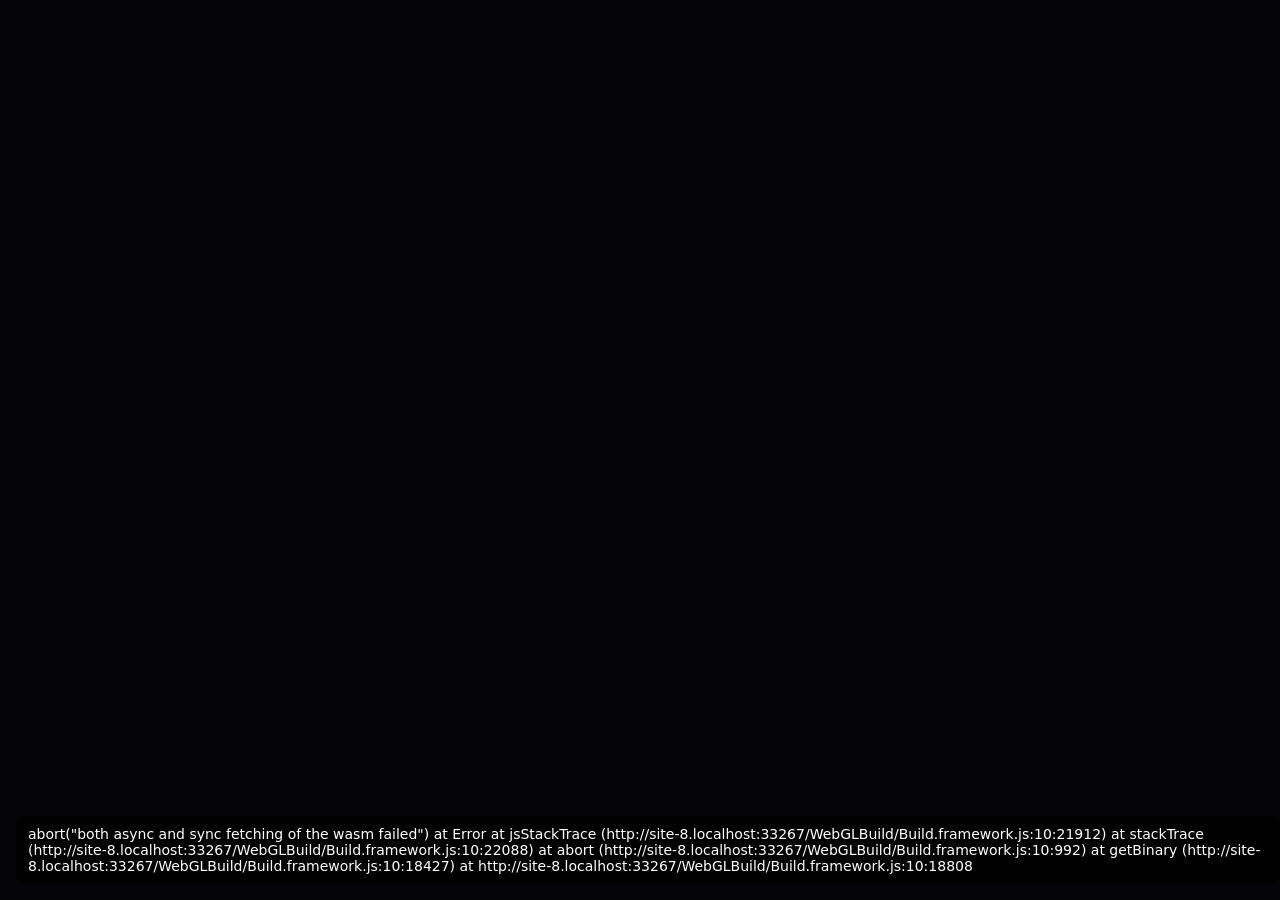
==== majdata-player.html @ 7b7c1485 "add majdata chart preview submissions" ====
<!doctype html>
<html lang="zh-CN">
  <head>
    <meta charset="utf-8" />
    <meta name="viewport" content="width=device-width, initial-scale=1" />
    <title>Majdata Preview</title>
    <style>
      html,
      body {
        width: 100%;
        height: 100%;
        margin: 0;
        overflow: hidden;
        background: #050509;
        color: #fff;
        font-family: system-ui, -apple-system, BlinkMacSystemFont, "Segoe UI", sans-serif;
      }

      #unity-container {
        position: fixed;
        inset: 0;
        display: grid;
        place-items: center;
      }

      #unity-canvas {
        width: 100%;
        height: 100%;
        background: #050509;
      }

      #loading {
        position: fixed;
        left: 16px;
        bottom: 16px;
        z-index: 2;
        border-radius: 8px;
        padding: 10px 12px;
        background: rgb(0 0 0 / 72%);
        font-size: 14px;
      }
    </style>
  </head>
  <body>
    <div id="unity-container">
      <canvas id="unity-canvas" tabindex="-1"></canvas>
    </div>
    <div id="loading">Loading Majdata...</div>

    <script src="WebGLBuild/Build.loader.js"></script>
    <script>
      const query = new URLSearchParams(location.search);
      const chart = {
        maidata: query.get("maidata") || "",
        track: query.get("track") || "",
        bg: query.get("bg") || "",
        pv: query.get("pv") || "",
        level: query.get("level") || "0",
      };

      const loading = document.querySelector("#loading");
      const canvas = document.querySelector("#unity-canvas");
      const config = {
        dataUrl: "WebGLBuild/Build.data",
        frameworkUrl: "WebGLBuild/Build.framework.js",
        codeUrl: "WebGLBuild/Build.wasm",
        streamingAssetsUrl: "StreamingAssets",
        companyName: "Majdata",
        productName: "Majdata Online",
        productVersion: "1.0",
      };

      function sendChart(unityInstance) {
        const message = [chart.maidata, chart.track, chart.bg, chart.pv, chart.level].join("\n");
        unityInstance.SendMessage("HandleJSMessages", "ReceiveMessage", message);
      }

      createUnityInstance(canvas, config, (progress) => {
        loading.textContent = `Loading Majdata ${(progress * 100).toFixed(0)}%`;
      })
        .then((unityInstance) => {
          loading.textContent = "Loading chart...";
          setTimeout(() => {
            sendChart(unityInstance);
            loading.style.display = "none";
          }, 500);
        })
        .catch((error) => {
          loading.textContent = error?.message || String(error);
        });
    </script>
  </body>
</html>
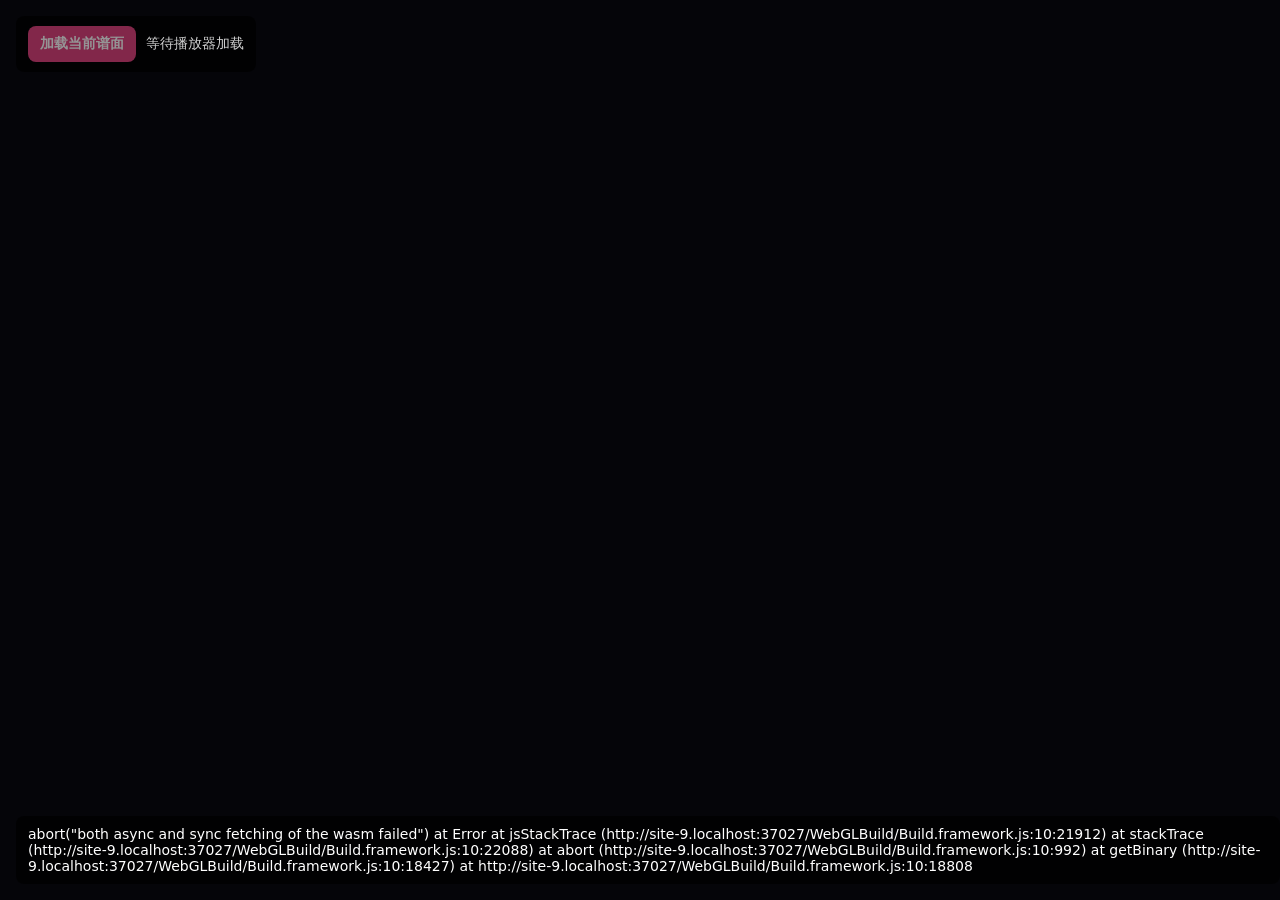
==== commit f5e1a216: "add manual chart load control" ====
--- a/majdata-player.html
+++ b/majdata-player.html
@@ -29,21 +29,57 @@
         background: #050509;
       }
 
-      #loading {
+      #loading,
+      #controls {
         position: fixed;
         left: 16px;
-        bottom: 16px;
         z-index: 2;
         border-radius: 8px;
         padding: 10px 12px;
         background: rgb(0 0 0 / 72%);
         font-size: 14px;
       }
+
+      #loading {
+        bottom: 16px;
+      }
+
+      #controls {
+        top: 16px;
+        display: flex;
+        align-items: center;
+        gap: 10px;
+      }
+
+      button {
+        min-height: 36px;
+        border: 0;
+        border-radius: 8px;
+        padding: 0 12px;
+        background: #e0447f;
+        color: white;
+        cursor: pointer;
+        font: inherit;
+        font-weight: 700;
+      }
+
+      button:disabled {
+        cursor: not-allowed;
+        opacity: 0.58;
+      }
+
+      #chart-status {
+        color: rgb(255 255 255 / 82%);
+      }
     </style>
   </head>
   <body>
     <div id="unity-container">
       <canvas id="unity-canvas" tabindex="-1"></canvas>
+    </div>
+    <div id="controls">
+      <button id="load-chart" type="button" disabled>加载当前谱面</button>
+      <span id="chart-status">等待播放器加载</span>
     </div>
     <div id="loading">Loading Majdata...</div>
 
@@ -59,7 +95,10 @@
       };
 
       const loading = document.querySelector("#loading");
+      const loadButton = document.querySelector("#load-chart");
+      const chartStatus = document.querySelector("#chart-status");
       const canvas = document.querySelector("#unity-canvas");
+      let activeUnityInstance = null;
       const config = {
         dataUrl: "WebGLBuild/Build.data",
         frameworkUrl: "WebGLBuild/Build.framework.js",
@@ -71,19 +110,33 @@
       };
 
       function sendChart(unityInstance) {
+        if (!chart.maidata || !chart.track || !chart.bg) {
+          chartStatus.textContent = "缺少 maidata / track / bg 文件";
+          return;
+        }
         const message = [chart.maidata, chart.track, chart.bg, chart.pv, chart.level].join("\n");
         unityInstance.SendMessage("HandleJSMessages", "ReceiveMessage", message);
+        chartStatus.textContent = "已发送谱面加载请求";
       }
+
+      loadButton.addEventListener("click", () => {
+        if (activeUnityInstance) {
+          sendChart(activeUnityInstance);
+        }
+      });
 
       createUnityInstance(canvas, config, (progress) => {
         loading.textContent = `Loading Majdata ${(progress * 100).toFixed(0)}%`;
       })
         .then((unityInstance) => {
+          activeUnityInstance = unityInstance;
+          loadButton.disabled = false;
+          chartStatus.textContent = "播放器已就绪";
           loading.textContent = "Loading chart...";
           setTimeout(() => {
             sendChart(unityInstance);
             loading.style.display = "none";
-          }, 500);
+          }, 1200);
         })
         .catch((error) => {
           loading.textContent = error?.message || String(error);
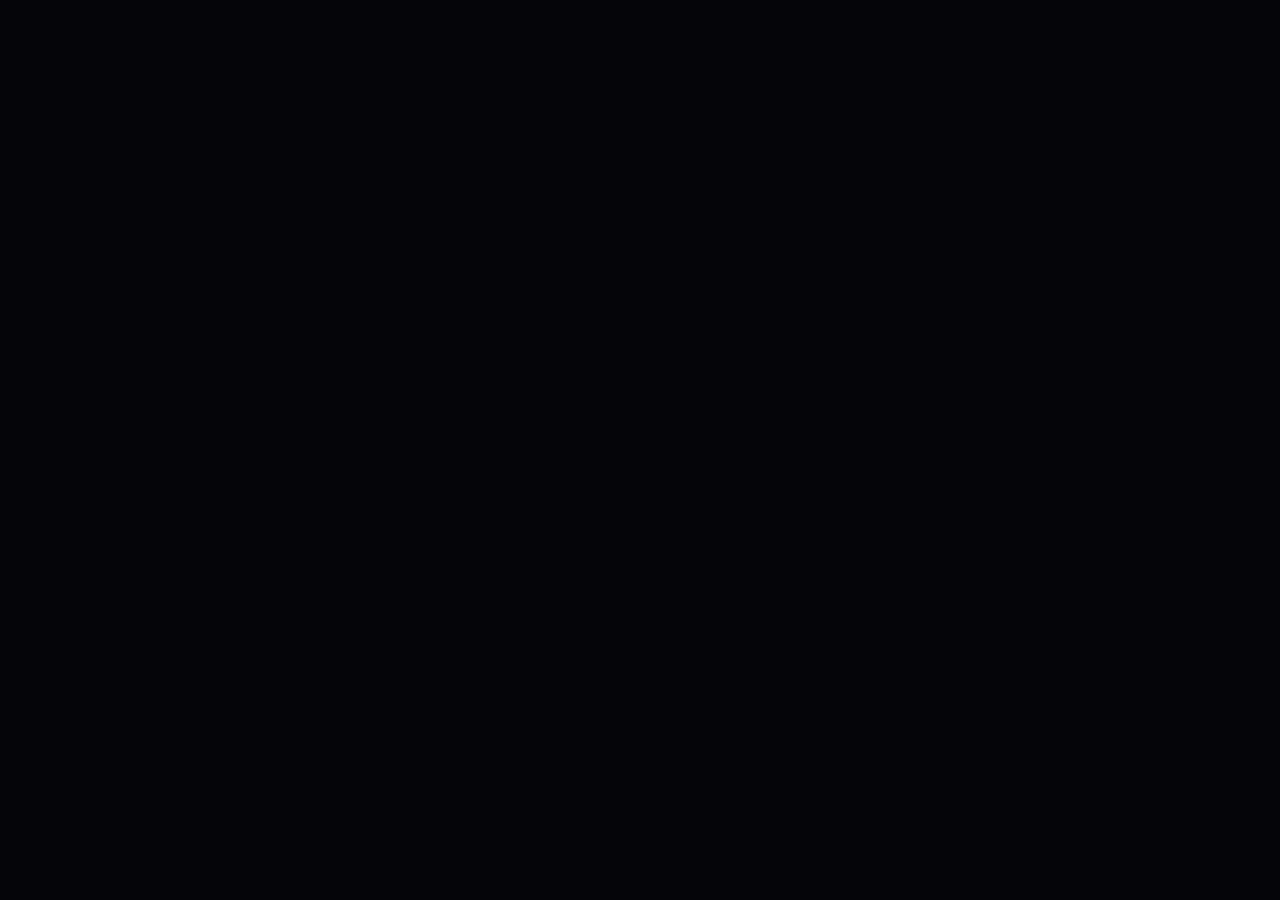
==== commit 483ca21b: "improve majdata detail view" ====
--- a/majdata-player.html
+++ b/majdata-player.html
@@ -27,78 +27,87 @@
         width: 100%;
         height: 100%;
         background: #050509;
-      }
-
-      #loading,
-      #controls {
+        outline: 0;
+      }
+
+      #diagnostics {
         position: fixed;
         left: 16px;
+        bottom: 16px;
         z-index: 2;
+        max-width: min(520px, calc(100vw - 32px));
         border-radius: 8px;
         padding: 10px 12px;
-        background: rgb(0 0 0 / 72%);
-        font-size: 14px;
-      }
-
-      #loading {
-        bottom: 16px;
-      }
-
-      #controls {
-        top: 16px;
-        display: flex;
-        align-items: center;
-        gap: 10px;
-      }
-
-      button {
-        min-height: 36px;
-        border: 0;
-        border-radius: 8px;
-        padding: 0 12px;
-        background: #e0447f;
-        color: white;
-        cursor: pointer;
-        font: inherit;
-        font-weight: 700;
-      }
-
-      button:disabled {
-        cursor: not-allowed;
-        opacity: 0.58;
-      }
-
-      #chart-status {
-        color: rgb(255 255 255 / 82%);
+        background: rgb(0 0 0 / 76%);
+        color: rgb(255 255 255 / 88%);
+        font-size: 12px;
+        line-height: 1.45;
+        white-space: pre-wrap;
+        pointer-events: none;
+        display: none;
+      }
+
+      #diagnostics.is-visible {
+        display: block;
       }
     </style>
   </head>
   <body>
     <div id="unity-container">
-      <canvas id="unity-canvas" tabindex="-1"></canvas>
+      <canvas id="unity-canvas" tabindex="0"></canvas>
     </div>
-    <div id="controls">
-      <button id="load-chart" type="button" disabled>加载当前谱面</button>
-      <span id="chart-status">等待播放器加载</span>
-    </div>
-    <div id="loading">Loading Majdata...</div>
+    <div id="diagnostics">Loading Majdata...</div>
 
     <script src="WebGLBuild/Build.loader.js"></script>
     <script>
       const query = new URLSearchParams(location.search);
+      const rawLevel = query.get("level") || "lv_5";
+      const debugEnabled =
+        query.get("debug") === "1" || localStorage.getItem("mufc:majdata-debug") === "1";
+
+      function toUnityLevel(level) {
+        const value = String(level || "").trim();
+        const maidataMatch = value.match(/^lv_(\d+)$/i);
+        if (maidataMatch) {
+          const maidataIndex = Number(maidataMatch[1]);
+          return `lv${Math.max(0, maidataIndex - 1)}`;
+        }
+
+        if (/^lv\d+$/i.test(value)) return value.toLowerCase();
+        if (/^\d+$/.test(value)) return `lv${Math.max(0, Number(value) - 1)}`;
+
+        const namedLevels = {
+          easy: 0,
+          basic: 1,
+          advanced: 2,
+          expert: 3,
+          master: 4,
+          "re:master": 5,
+          remaster: 5,
+          utage: 6,
+          original: 6,
+        };
+        const mapped = namedLevels[value.toLowerCase()];
+        return `lv${mapped ?? 4}`;
+      }
+
+      const unityLevel = toUnityLevel(rawLevel);
       const chart = {
         maidata: query.get("maidata") || "",
         track: query.get("track") || "",
         bg: query.get("bg") || "",
         pv: query.get("pv") || "",
-        level: query.get("level") || "0",
+        maidataLevel: rawLevel,
+        unityLevel,
       };
 
-      const loading = document.querySelector("#loading");
-      const loadButton = document.querySelector("#load-chart");
-      const chartStatus = document.querySelector("#chart-status");
+      const diagnostics = document.querySelector("#diagnostics");
+      diagnostics.classList.toggle("is-visible", debugEnabled);
       const canvas = document.querySelector("#unity-canvas");
-      let activeUnityInstance = null;
+      const lines = [];
+      let didSendChart = false;
+      let pendingChartPayload = null;
+
       const config = {
         dataUrl: "WebGLBuild/Build.data",
         frameworkUrl: "WebGLBuild/Build.framework.js",
@@ -109,37 +118,121 @@
         productVersion: "1.0",
       };
 
+      function logStatus(message) {
+        lines.push(message);
+        if (debugEnabled) {
+          diagnostics.textContent = lines.slice(-8).join("\n");
+        }
+        console.log(`[MUFC Majdata] ${message}`);
+      }
+
+      async function assertFetchable(label, url, options = {}) {
+        if (!url) throw new Error(`${label} url is missing`);
+        const response = await fetch(url, { cache: "no-store", ...options });
+        if (!response.ok) throw new Error(`${label} fetch failed: ${response.status}`);
+        return response;
+      }
+
+      async function verifyChartFiles() {
+        logStatus(`Maidata level: ${chart.maidataLevel}`);
+        logStatus(`Unity level: ${chart.unityLevel}`);
+
+        const maidataResponse = await assertFetchable("maidata", chart.maidata);
+        const maidataText = (await maidataResponse.text()).replace(/^\uFEFF/, "");
+        const levelIndex = chart.maidataLevel.match(/^lv_(\d+)$/i)?.[1] || String(Number(chart.unityLevel.replace(/^lv/, "")) + 1);
+        const hasLevel = new RegExp(`^&lv_${levelIndex}=`, "m").test(maidataText);
+        const hasNotes = new RegExp(`^&inote_${levelIndex}=`, "m").test(maidataText);
+        logStatus(`maidata ok: lv_${levelIndex}=${hasLevel}, inote_${levelIndex}=${hasNotes}`);
+
+        await assertFetchable("track", chart.track, { method: "HEAD" });
+        logStatus("track ok");
+
+        await assertFetchable("bg", chart.bg, { method: "HEAD" });
+        logStatus("background ok");
+
+        if (chart.pv) {
+          await assertFetchable("pv", chart.pv, { method: "HEAD" });
+          logStatus("pv ok");
+        } else {
+          logStatus("pv skipped");
+        }
+      }
+
+      function updateChart(payload) {
+        chart.maidata = payload.maidata || chart.maidata;
+        chart.track = payload.track || chart.track;
+        chart.bg = payload.bg || chart.bg;
+        chart.pv = payload.pv || "";
+        chart.maidataLevel = payload.level || payload.maidataLevel || chart.maidataLevel;
+        chart.unityLevel = payload.unityLevel || toUnityLevel(chart.maidataLevel);
+        didSendChart = false;
+      }
+
+      async function loadChart(unityInstance, delay = 500) {
+        await verifyChartFiles();
+        setTimeout(() => sendChart(unityInstance), delay);
+      }
+
       function sendChart(unityInstance) {
+        if (didSendChart) return;
         if (!chart.maidata || !chart.track || !chart.bg) {
-          chartStatus.textContent = "缺少 maidata / track / bg 文件";
+          logStatus("missing maidata / track / bg");
           return;
         }
-        const message = [chart.maidata, chart.track, chart.bg, chart.pv, chart.level].join("\n");
+
+        didSendChart = true;
+        const message = [chart.maidata, chart.track, chart.bg, chart.pv, chart.unityLevel].join("\n");
         unityInstance.SendMessage("HandleJSMessages", "ReceiveMessage", message);
-        chartStatus.textContent = "已发送谱面加载请求";
-      }
-
-      loadButton.addEventListener("click", () => {
-        if (activeUnityInstance) {
-          sendChart(activeUnityInstance);
+        logStatus("chart message sent once");
+        logStatus("If it shows only the player shell, click/tap the player once to unlock audio.");
+      }
+
+      window.addEventListener("message", (event) => {
+        if (!event.data || event.data.type !== "LoadChart") return;
+        pendingChartPayload = event.data;
+        if (window.activeUnityInstance?.SendMessage) {
+          updateChart(pendingChartPayload);
+          pendingChartPayload = null;
+          loadChart(window.activeUnityInstance, 200).catch((error) => logStatus(error?.message || String(error)));
         }
       });
 
+      canvas.addEventListener("pointerdown", () => {
+        canvas.focus();
+        logStatus("player clicked");
+        if (window.activeUnityInstance?.SendMessage) {
+          window.activeUnityInstance.SendMessage(
+            "HandleJSMessages",
+            "ReceiveMessage",
+            JSON.stringify({ type: "UnityAudioUnlocked" }),
+          );
+          logStatus("audio unlock message sent");
+        }
+      });
+
+      const preflight = verifyChartFiles().catch((error) => {
+        logStatus(error?.message || String(error));
+        throw error;
+      });
+
       createUnityInstance(canvas, config, (progress) => {
-        loading.textContent = `Loading Majdata ${(progress * 100).toFixed(0)}%`;
+        if (debugEnabled) {
+          diagnostics.textContent = `Loading Majdata ${(progress * 100).toFixed(0)}%\n${lines.slice(-6).join("\n")}`;
+        }
       })
-        .then((unityInstance) => {
-          activeUnityInstance = unityInstance;
-          loadButton.disabled = false;
-          chartStatus.textContent = "播放器已就绪";
-          loading.textContent = "Loading chart...";
-          setTimeout(() => {
-            sendChart(unityInstance);
-            loading.style.display = "none";
-          }, 1200);
+        .then(async (unityInstance) => {
+          window.activeUnityInstance = unityInstance;
+          logStatus("unity loaded");
+          if (pendingChartPayload) {
+            updateChart(pendingChartPayload);
+            pendingChartPayload = null;
+          } else {
+            await preflight;
+          }
+          setTimeout(() => sendChart(unityInstance), 650);
         })
         .catch((error) => {
-          loading.textContent = error?.message || String(error);
+          logStatus(error?.message || String(error));
         });
     </script>
   </body>
